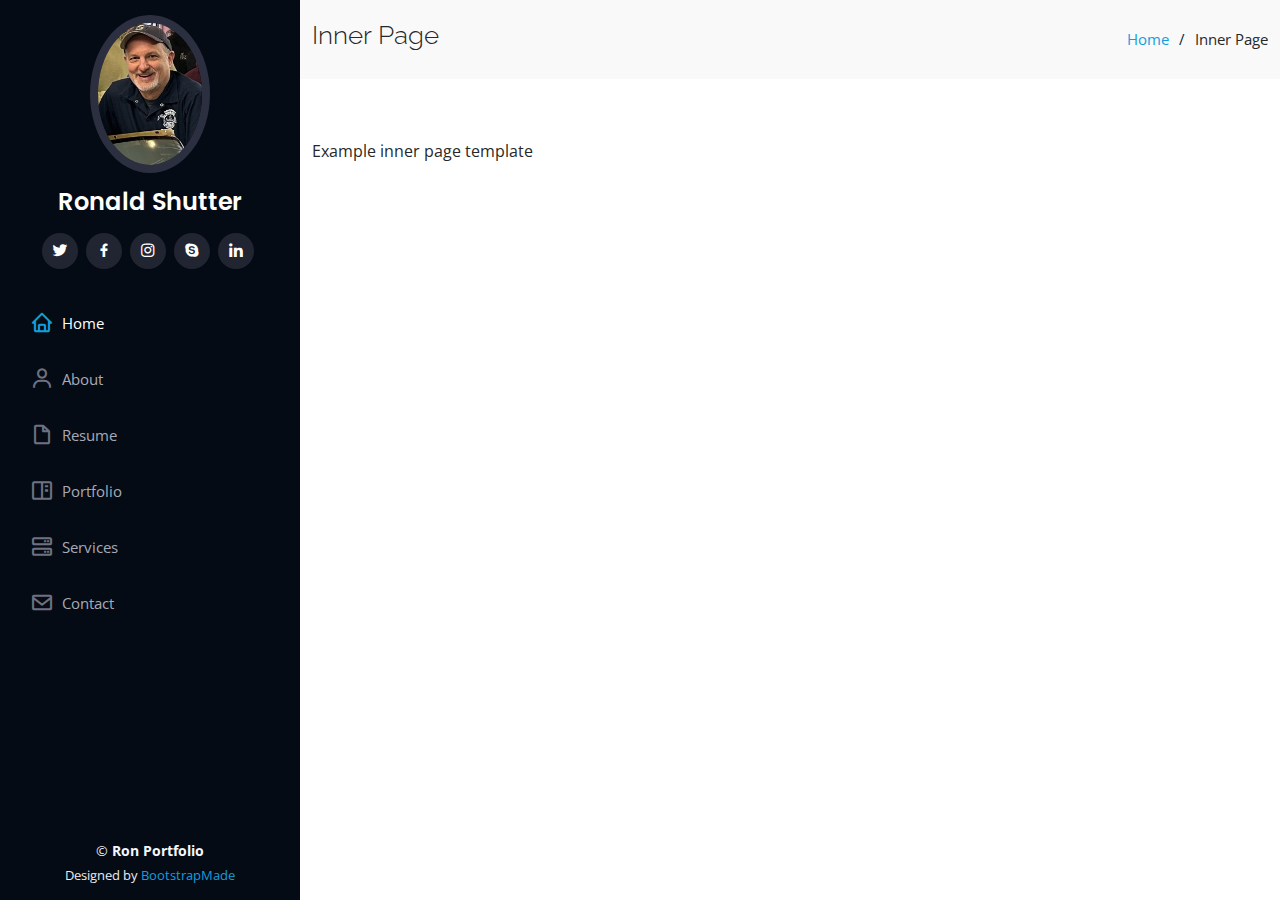
==== inner-page.html @ 9ec3da30 "New_layout_3-9-23" ====
<!DOCTYPE html>
<html lang="en">

<head>
  <meta charset="utf-8">
  <meta content="width=device-width, initial-scale=1.0" name="viewport">

  <title>Ron Shutter Portfolio</title>
  <meta content="" name="description">
  <meta content="" name="keywords">

  <!-- Favicons -->
  <link href="assets/img/favicon.png" rel="icon">
  <link href="assets/img/apple-touch-icon.png" rel="apple-touch-icon">

  <!-- Google Fonts -->
  <link href="https://fonts.googleapis.com/css?family=Open+Sans:300,300i,400,400i,600,600i,700,700i|Raleway:300,300i,400,400i,500,500i,600,600i,700,700i|Poppins:300,300i,400,400i,500,500i,600,600i,700,700i" rel="stylesheet">

  <!-- Vendor CSS Files -->
  <link href="assets/vendor/aos/aos.css" rel="stylesheet">
  <link href="assets/vendor/bootstrap/css/bootstrap.min.css" rel="stylesheet">
  <link href="assets/vendor/bootstrap-icons/bootstrap-icons.css" rel="stylesheet">
  <link href="assets/vendor/boxicons/css/boxicons.min.css" rel="stylesheet">
  <link href="assets/vendor/glightbox/css/glightbox.min.css" rel="stylesheet">
  <link href="assets/vendor/swiper/swiper-bundle.min.css" rel="stylesheet">

  <!-- Template Main CSS File -->
  <link href="assets/css/style.css" rel="stylesheet">

  <!-- =======================================================
  * Template Name: iPortfolio
  * Updated: Mar 09 2023 with Bootstrap v5.2.3
  * Template URL: https://bootstrapmade.com/iportfolio-bootstrap-portfolio-websites-template/
  * Author: BootstrapMade.com
  * License: https://bootstrapmade.com/license/
  ======================================================== -->
</head>

<body>

  <!-- ======= Mobile nav toggle button ======= -->
  <i class="bi bi-list mobile-nav-toggle d-xl-none"></i>

  <!-- ======= Header ======= -->
  <header id="header">
    <div class="d-flex flex-column">

      <div class="profile">
        <img src="assets/img/profile-img.jpg" alt="" class="img-fluid rounded-circle">
        <h1 class="text-light"><a href="index.html">Ronald Shutter</a></h1>
        <div class="social-links mt-3 text-center">
          <a href="#" class="twitter"><i class="bx bxl-twitter"></i></a>
          <a href="#" class="facebook"><i class="bx bxl-facebook"></i></a>
          <a href="#" class="instagram"><i class="bx bxl-instagram"></i></a>
          <a href="#" class="google-plus"><i class="bx bxl-skype"></i></a>
          <a href="#" class="linkedin"><i class="bx bxl-linkedin"></i></a>
        </div>
      </div>

      <nav id="navbar" class="nav-menu navbar">
        <ul>
          <li><a href="#hero" class="nav-link scrollto active"><i class="bx bx-home"></i> <span>Home</span></a></li>
          <li><a href="#about" class="nav-link scrollto"><i class="bx bx-user"></i> <span>About</span></a></li>
          <li><a href="#resume" class="nav-link scrollto"><i class="bx bx-file-blank"></i> <span>Resume</span></a></li>
          <li><a href="#portfolio" class="nav-link scrollto"><i class="bx bx-book-content"></i> <span>Portfolio</span></a></li>
          <li><a href="#services" class="nav-link scrollto"><i class="bx bx-server"></i> <span>Services</span></a></li>
          <li><a href="#contact" class="nav-link scrollto"><i class="bx bx-envelope"></i> <span>Contact</span></a></li>
        </ul>
      </nav><!-- .nav-menu -->
    </div>
  </header><!-- End Header -->

  <main id="main">

    <!-- ======= Breadcrumbs ======= -->
    <section class="breadcrumbs">
      <div class="container">

        <div class="d-flex justify-content-between align-items-center">
          <h2>Inner Page</h2>
          <ol>
            <li><a href="index.html">Home</a></li>
            <li>Inner Page</li>
          </ol>
        </div>

      </div>
    </section><!-- End Breadcrumbs -->

    <section class="inner-page">
      <div class="container">
        <p>
          Example inner page template
        </p>
      </div>
    </section>

  </main><!-- End #main -->

  <!-- ======= Footer ======= -->
  <footer id="footer">
    <div class="container">
      <div class="copyright">
        &copy; <strong><span>Ron Portfolio</span></strong>
      </div>
      <div class="credits">
        <!-- All the links in the footer should remain intact. -->
        <!-- You can delete the links only if you purchased the pro version. -->
        <!-- Licensing information: https://bootstrapmade.com/license/ -->
        <!-- Purchase the pro version with working PHP/AJAX contact form: https://bootstrapmade.com/iportfolio-bootstrap-portfolio-websites-template/ -->
        Designed by <a href="https://bootstrapmade.com/">BootstrapMade</a>
      </div>
    </div>
  </footer><!-- End  Footer -->

  <a href="#" class="back-to-top d-flex align-items-center justify-content-center"><i class="bi bi-arrow-up-short"></i></a>

  <!-- Vendor JS Files -->
  <script src="assets/vendor/purecounter/purecounter_vanilla.js"></script>
  <script src="assets/vendor/aos/aos.js"></script>
  <script src="assets/vendor/bootstrap/js/bootstrap.bundle.min.js"></script>
  <script src="assets/vendor/glightbox/js/glightbox.min.js"></script>
  <script src="assets/vendor/isotope-layout/isotope.pkgd.min.js"></script>
  <script src="assets/vendor/swiper/swiper-bundle.min.js"></script>
  <script src="assets/vendor/typed.js/typed.min.js"></script>
  <script src="assets/vendor/waypoints/noframework.waypoints.js"></script>
  <script src="assets/vendor/php-email-form/validate.js"></script>

  <!-- Template Main JS File -->
  <script src="assets/js/main.js"></script>

</body>

</html>
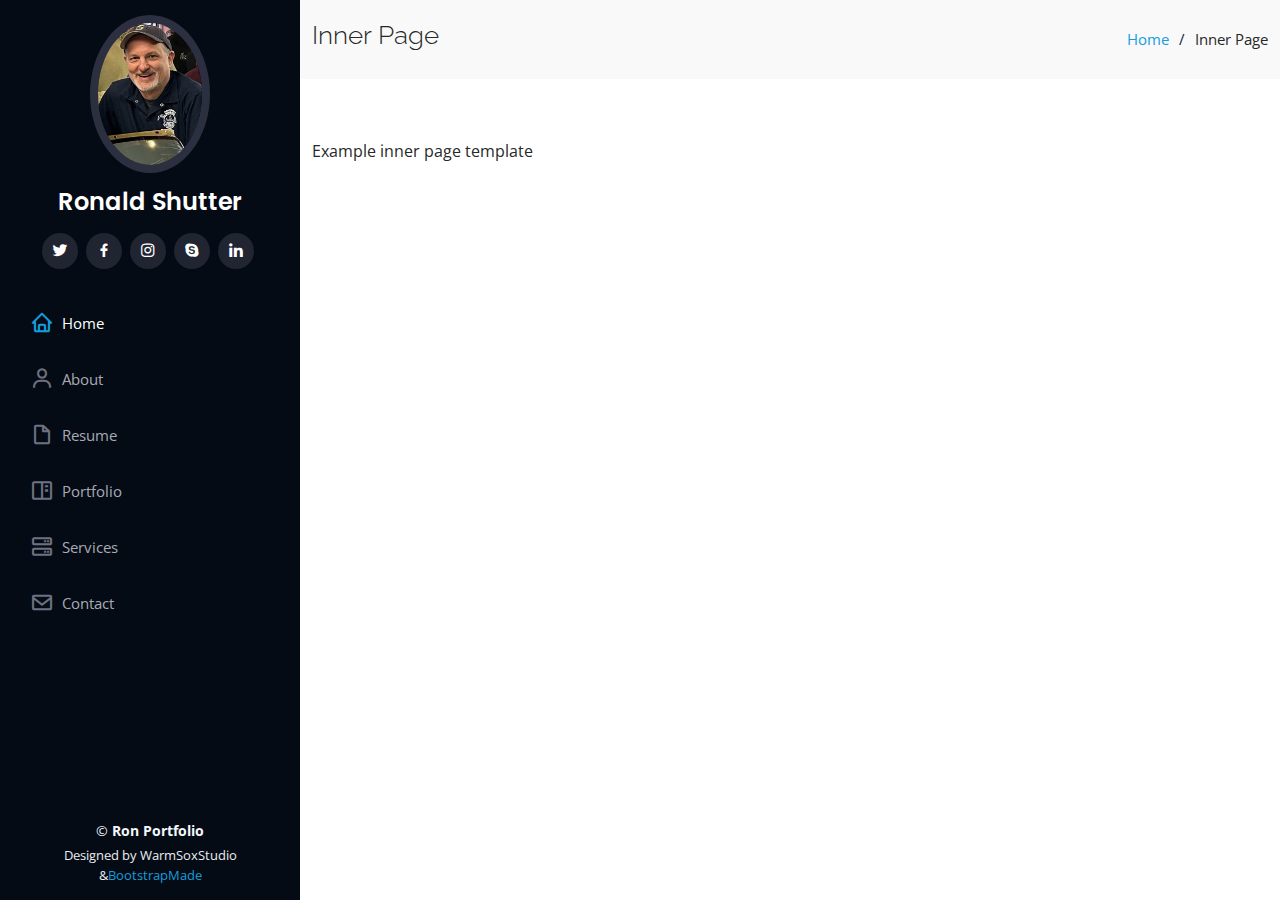
==== commit 26af25df: "updated computer skills" ====
--- a/inner-page.html
+++ b/inner-page.html
@@ -108,7 +108,7 @@
         <!-- You can delete the links only if you purchased the pro version. -->
         <!-- Licensing information: https://bootstrapmade.com/license/ -->
         <!-- Purchase the pro version with working PHP/AJAX contact form: https://bootstrapmade.com/iportfolio-bootstrap-portfolio-websites-template/ -->
-        Designed by <a href="https://bootstrapmade.com/">BootstrapMade</a>
+        Designed by WarmSoxStudio &<a href="https://bootstrapmade.com/">BootstrapMade</a>
       </div>
     </div>
   </footer><!-- End  Footer -->
